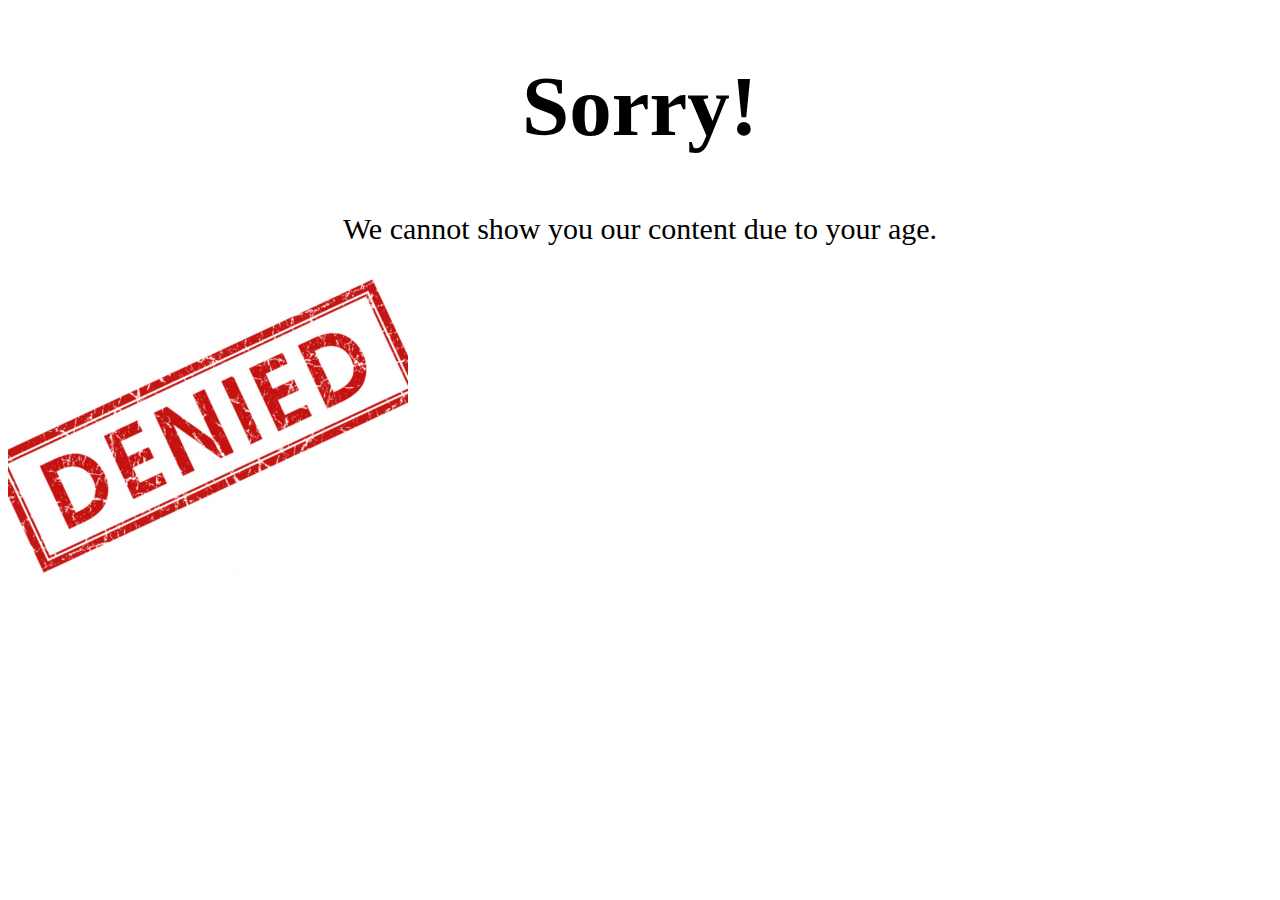
==== Home.html @ b683afb7 "made changes" ====
<!DOCTYPE html>
<html lang="en">
<head>
    <meta charset="UTF-8">
    <meta http-equiv="X-UA-Compatible" content="IE=edge">
    <meta name="viewport" content="width=device-width, initial-scale=1.0">
    <link rel="stylesheet" href="style.css">
    <title>WELCOME</title>
</head>
<script>
    var ageCheck = window.prompt("please enter your age:");
    if (ageCheck < 18) {
        window.alert("You Submitted that you are" + ageCheck + " years old. ");
        window.alert("You must be at least 18 of age to visit this site." );
        location.href = "denied.html";
    }

</script>
<body>
    
</body>
</html>
---- style.css ----
h1 { 
    font-size: 85px;
    color:black;
    text-align: center;
    font-family: 'font-family: 'Playfair Display', serif;'; }

p {
    font-size: 30px;
text-align: center;
color:black;
}

.flexbox-container {
    display: flex;
    flex-direction: row;
    flex-wrap: wrap;
    justify-content: space-around;
    align-content: space-around;
    
    }
    
    .flexbox-item {
  text-decoration-color: black;
    height: 250px;
    width: 450px;
    border: solid grey 10px;
    justify-content: space-between;
    }
    
    .flexone {
        flex-shrink: 0;
    }
    .flextwo {
        flex-shrink: 2;
    
    }
    
    .flexthree {
        flex-shrink: 0;
    }

    h2 {
        text-align: center;
    color:black;
    }

  

  .center {
    display: block;
    margin-left: auto;
    margin-right: auto;
    width: 50%;
  }

  
.fa {
    padding: 30px;
    font-size: 20px;
    width: 10px;
    text-align: center;
    display: inline;
    text-decoration: none;
    border-radius: 50%;
    align-content: center;
  }
  
  .fa:hover {
    opacity: 1;
  }
  
  .fa-facebook {
    background: #3B5998;
    color: whitesmoke;
  
  }
  
  .fa-twitter {
    background: #55ACEE;
    color: white;
  }
  
  .fa-google {
    background: #dd4b39;
    color: white;
  }
  
  .fa-linkedin {
    background: #007bb5;
    color: white;
  }
  
  .fa-youtube {
    background: #bb0000;
    color: white;
  }
  
  .fa-instagram {
    background: #125688;
    color: white;
  }
  
  .fa-pinterest {
    background: #cb2027;
    color: white;
  }

video{ align-content: center;}
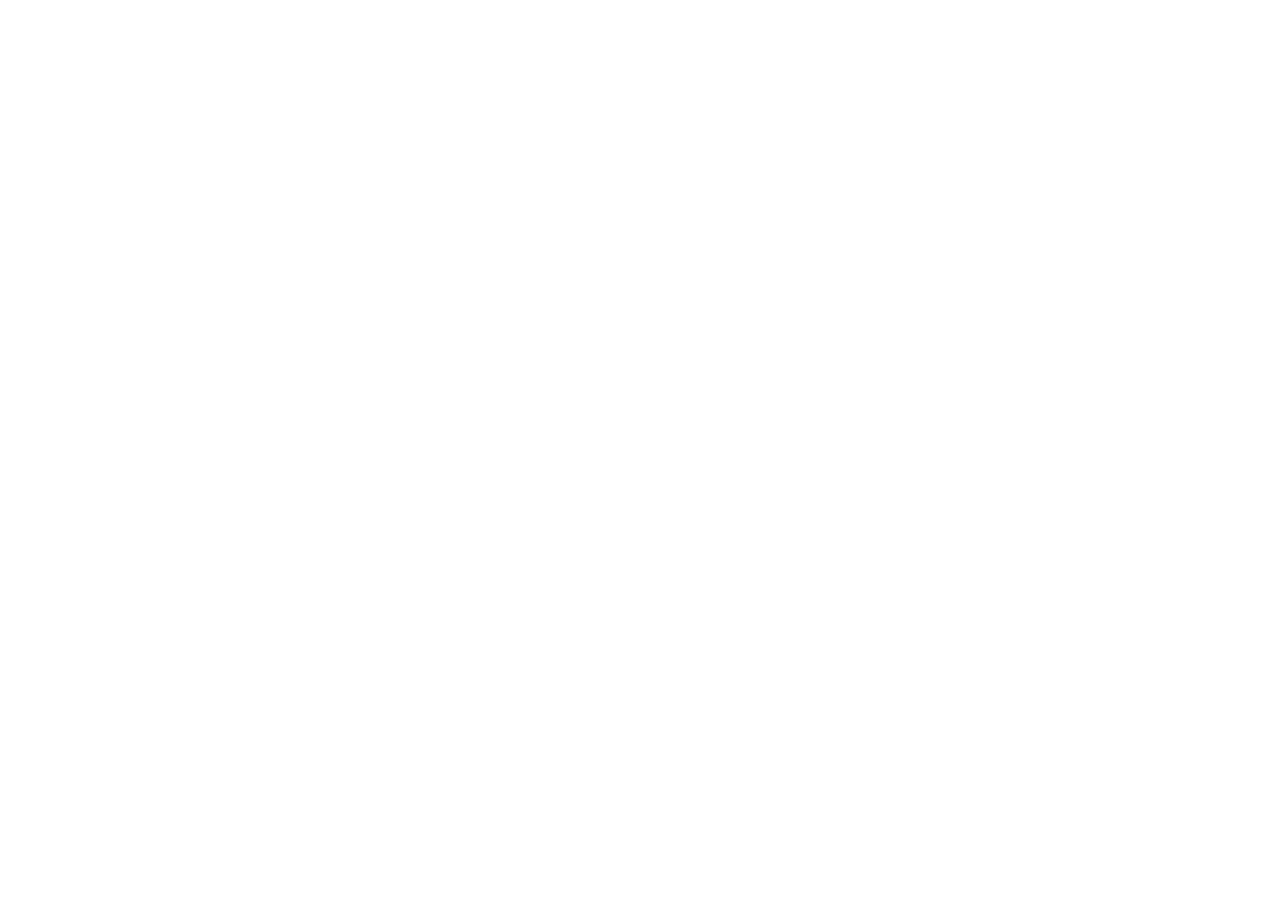
==== commit 03a56fdd: "made changes" ====
--- a/Home.html
+++ b/Home.html
@@ -8,7 +8,7 @@
     <title>WELCOME</title>
 </head>
 <script>
-    var ageCheck = window.prompt("please enter your age:");
+    //var ageCheck = window.prompt("please enter your age:");
     if (ageCheck < 18) {
         window.alert("You Submitted that you are" + ageCheck + " years old. ");
         window.alert("You must be at least 18 of age to visit this site." );
--- a/style.css
+++ b/style.css
@@ -107,3 +107,43 @@
 
 video{ align-content: center;}
 
+.error {
+  font-size: 15px;
+  color: red; 
+  font-weight: bold;
+} 
+
+input:invalid {
+  border: 2px dashed rgb(253, 251, 251);
+}
+
+input:valid {
+  border: 2px solid black;
+}
+
+input:required {
+    background-color:whitesmoke;
+}
+
+
+input:checked {
+    color: black;
+}
+
+input:read-only {
+    background-color: black;
+}
+
+
+form {
+  background-color:blue);
+  max-width: 400px;
+  margin: 50px auto;
+  padding: 16px;
+  border: 0.3px solid #eaeaea;
+  border-radius: 5%;
+  
+  
+}
+
+
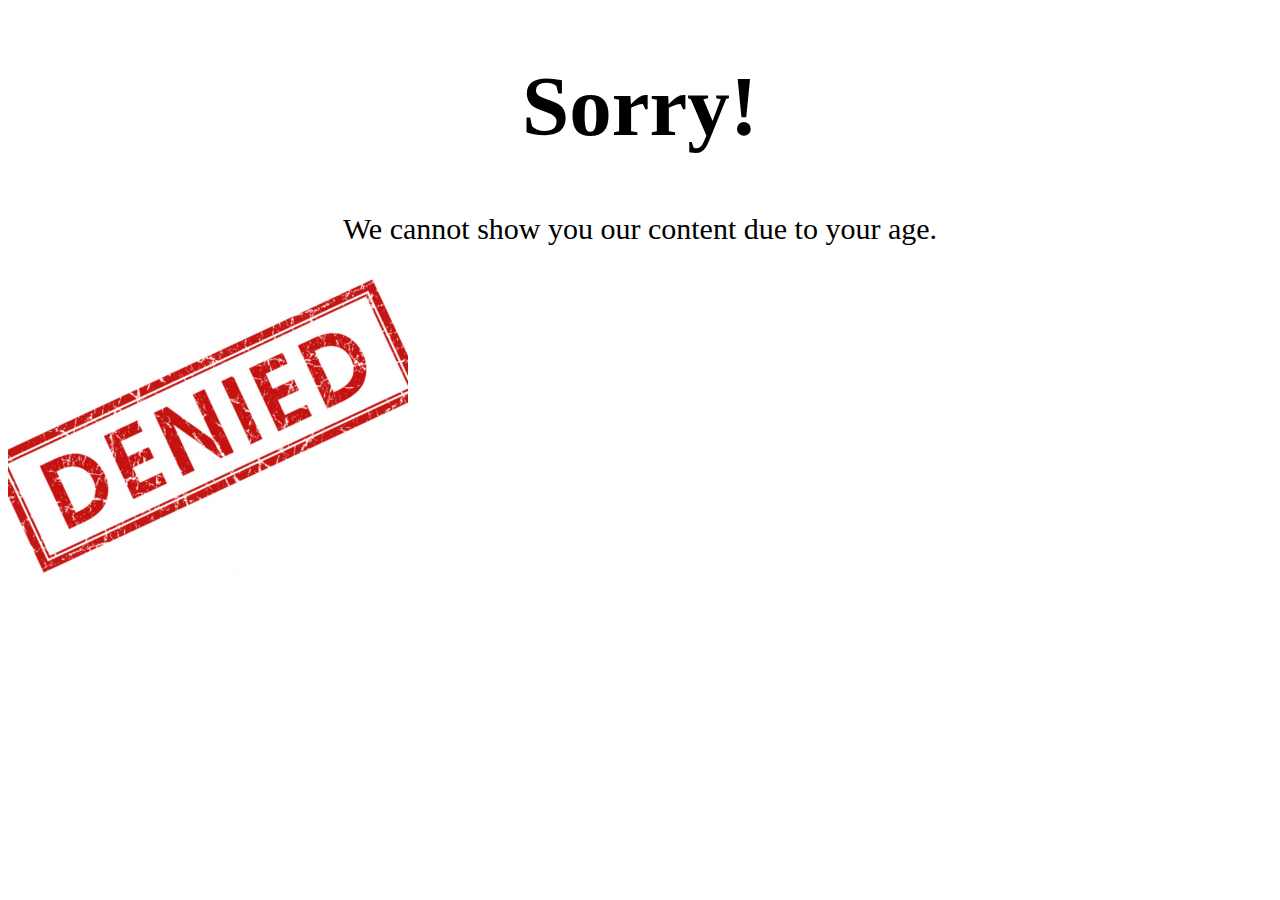
==== commit 4e1ae6ed: "made changes" ====
--- a/Home.html
+++ b/Home.html
@@ -8,11 +8,11 @@
     <title>WELCOME</title>
 </head>
 <script>
-    //var ageCheck = window.prompt("please enter your age:");
-    if (ageCheck < 18) {
-        window.alert("You Submitted that you are" + ageCheck + " years old. ");
-        window.alert("You must be at least 18 of age to visit this site." );
-        location.href = "denied.html";
+  var ageCheck = window.prompt("please enter your age:");
+   if (ageCheck < 18) {
+     window.alert("You Submitted that you are" + ageCheck + " years old. ");
+    window.alert("You must be at least 18 of age to visit this site." );
+  location.href = "denied.html";
     }
 
 </script>
